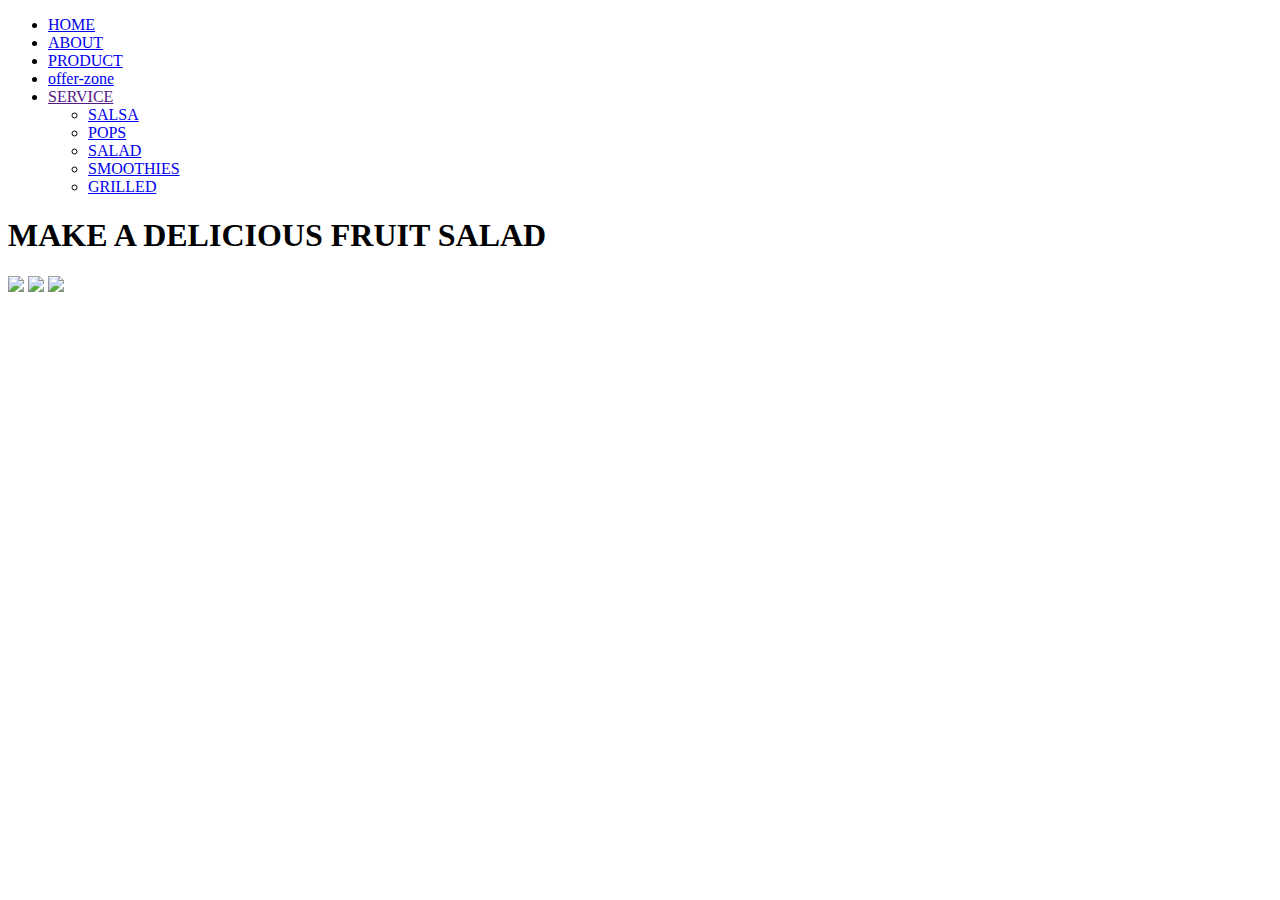
==== index.html @ b82fda22 "first commit" ====
<!DOCTYPE html>
<html>
    <head>
        <title>Pear page </title>
        <link  rel="stylesheet" href="https://cdnjs.com/libraries/font-awesome">
        <link rel="stylesheet" href="../pearpage/css/pearstyle.css">

    </head>
    <body>
        <div class="page-wrapper">
            <div class="sticky">
                <nav class="nav-area">
                    <ul>
                        <li><a href="#">HOME</a></li>
                        <li><a href="about.html">ABOUT</a></li>
                        <li><a href="product.html">PRODUCT</a></li>
                        <li><a href="offer.html">offer-zone</a></li>
                        <li><a href="">SERVICE</a>
                            <ul>
                                <li><a href="https://www.tasteofhome.com/recipes/northwest-cherry-salsa/" target="_blank">SALSA</a></li>
                                <li><a href="https://www.tasteofhome.com/recipes/berry-white-ice-pops/" target="_blank">POPS</a></li>
                                <li><a href="https://www.tasteofhome.com/recipes/honey-yogurt-berry-salad/" target="_blank">SALAD</a></li>
                                <li><a href="https://www.tasteofhome.com/recipes/creamy-berry-smoothies/" target="_blank">SMOOTHIES</a></li>
                                <li><a href="https://www.tasteofhome.com/recipes/chili-lime-grilled-pineapple/" target="_blank">GRILLED</a></li>
                            </ul>     
                        </li>        
                                    
                    </ul>
                </nav>
            </div>
            <div class="home">
                <h1>MAKE A DELICIOUS FRUIT <span>SALAD</span></h1>
                <div class="items">
                    <img src="../pearpage/images/salad.jpg">
                    <img src="../pearpage/images/salad1.jpg">
                    <img src="../pearpage/images/salad2.jpg">

                </div>
            </div>   
            
               
               
               
        </div>

    </body>
</html>
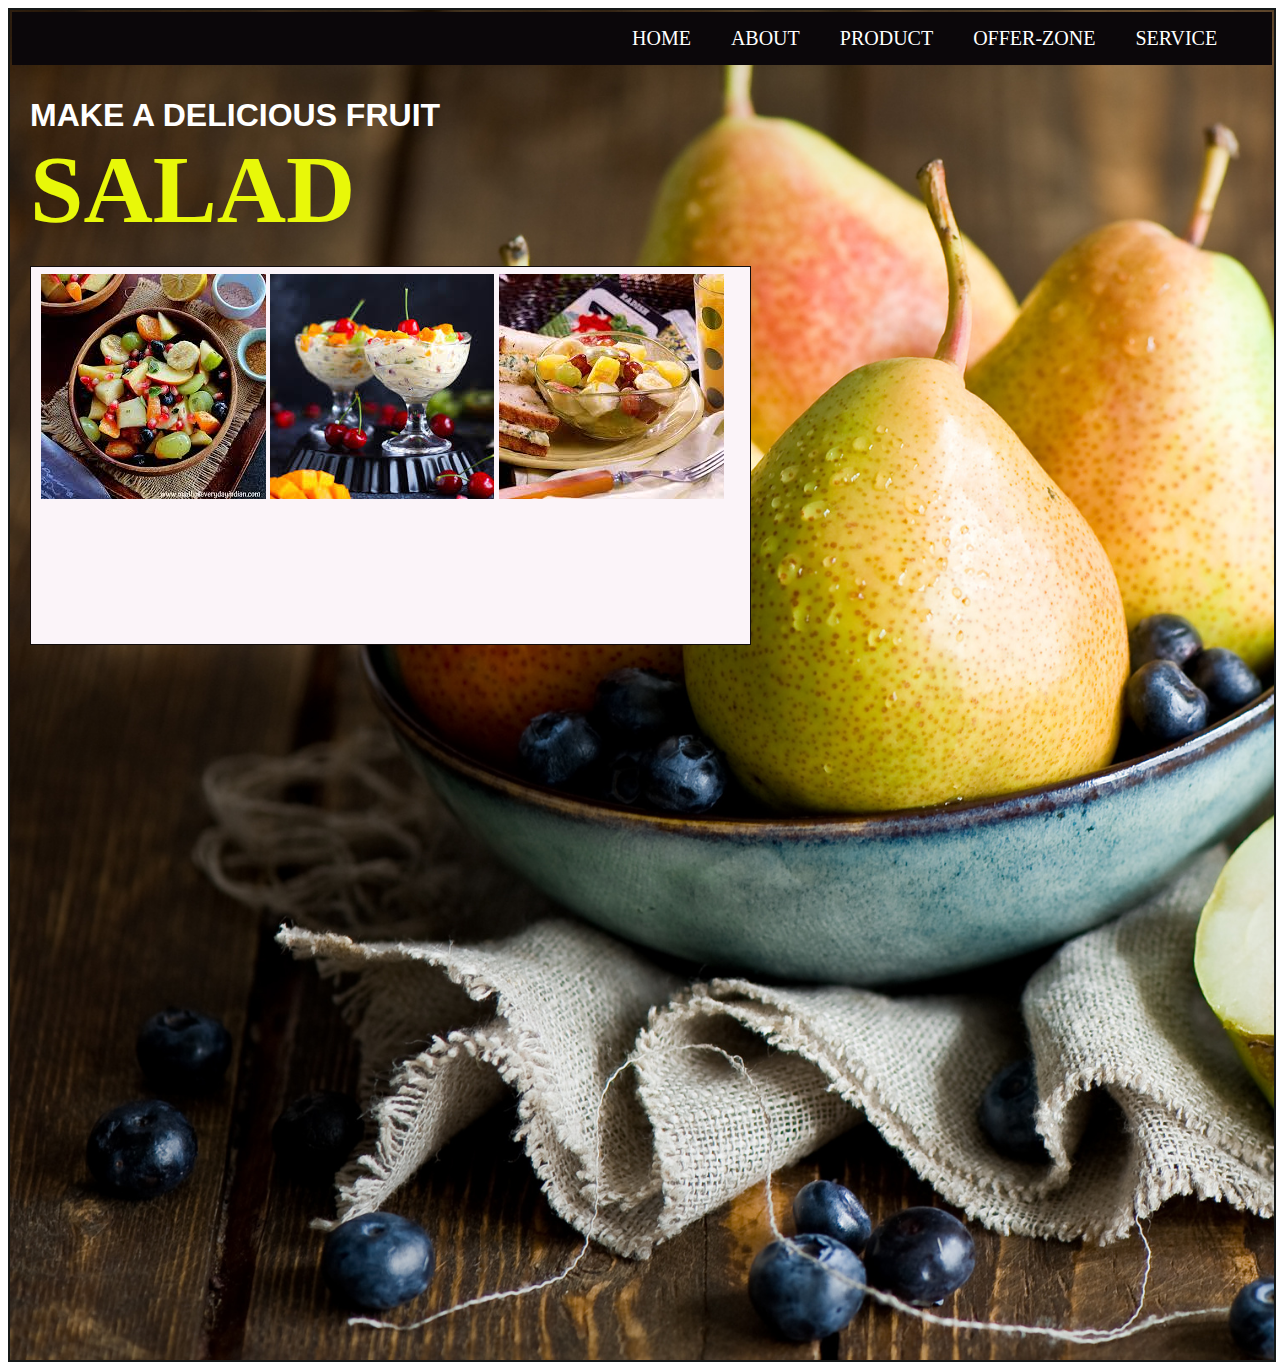
==== commit 8ecd3e08: "changed images path" ====
--- a/index.html
+++ b/index.html
@@ -3,7 +3,7 @@
     <head>
         <title>Pear page </title>
         <link  rel="stylesheet" href="https://cdnjs.com/libraries/font-awesome">
-        <link rel="stylesheet" href="../pearpage/css/pearstyle.css">
+        <link rel="stylesheet" href="css/pearstyle.css">
 
     </head>
     <body>
@@ -31,9 +31,9 @@
             <div class="home">
                 <h1>MAKE A DELICIOUS FRUIT <span>SALAD</span></h1>
                 <div class="items">
-                    <img src="../pearpage/images/salad.jpg">
-                    <img src="../pearpage/images/salad1.jpg">
-                    <img src="../pearpage/images/salad2.jpg">
+                    <img src="images/salad.jpg">
+                    <img src="images/salad1.jpg">
+                    <img src="images/salad2.jpg">
 
                 </div>
             </div>   
@@ -44,4 +44,4 @@
         </div>
 
     </body>
-</html>+</html>
--- a/css/pearstyle.css
+++ b/css/pearstyle.css
@@ -0,0 +1,189 @@
+
+body{
+    font-family:Verdana, Geneva, Tahoma, sans-serif;
+}
+.page-wrapper{
+    border-style: solid;
+    border-color:rgb(21, 25, 25);
+    border-width:2px;
+    width:100%;
+    height:150vh;
+    background-image: url("../images/pear.jpg");
+    background-repeat: no-repeat;
+    background-size: cover;
+}
+a{
+    font-size: 20px;
+    text-transform: uppercase;
+    font-family: 'Lucida Sans', 'Lucida Sans Regular';
+}
+.nav-area{
+    background-color: #0b070a;
+}
+.nav-area:after{
+    content:'';
+    clear:both;
+    display:block;
+}
+.nav-area ul{
+    list-style:none;
+    margin: 0;
+    padding-left: 600px;
+}
+.nav-area >ul >li{
+    float:left;
+    position: relative;
+}
+.nav-area ul li a{
+    text-decoration: none;
+    color: #fff;
+    padding: 15px 20px;
+    display: block;
+}
+.nav-area ul li:hover a{
+    background:rgb(239, 128, 206);
+}
+.nav-area ul ul{
+    position: absolute;
+    padding: 0;
+    min-width:160px;
+    display: none;
+    top:100%;
+    left:0;
+}
+.nav-area ul li:hover >ul{
+    display: block;
+}
+.nav-area ul ul li:hover a{
+    background: #64caec;
+}
+.nav-area ul ul li{
+    position: relative;
+}
+.sticky{
+        position: -webkit-sticky;
+        position: sticky;
+        top: 0;
+        padding: 5px;
+}
+
+h1{
+    color:#fff ;
+
+}
+span{
+    font-family:cursive;
+    font-size: 6rem;
+    color: #e8f809;
+    display: block;
+    font-weight: 800;
+}
+button{
+    background-color: #fce131;
+    padding: 1rem 3rem;
+    border-radius: 2rem;
+    font-size: 1.3rem;
+    border: 0;
+    margin:10px;
+}
+.head{
+    width: auto;
+    margin: 0 50px;
+}
+.chat{
+    position: fixed;
+    right:80px;
+    bottom:100px;
+    width: 2%;
+    height: 5%;
+    margin-bottom: 100px;
+    padding: 0 9px 40px 0px;
+    margin-right:80px ;
+}
+.create{
+    margin:0 90px;
+}
+
+.sticky{
+  position: -webkit-sticky;
+  position: sticky;
+  top: 0;
+  padding: 2px;
+}
+.float{
+    border:1px solid;
+    border-color:rgb(235, 228, 228);
+    font-family:'Lucida Sans';
+    color: #e2e8eb;
+    background-color: rgb(11, 14, 14);
+    align-items:center;
+    justify-items: center;
+    margin: 20px 5px 10px 20px;
+    padding: 5px 10px 2px 10px;
+    
+}
+.fruit{
+    border: solid;
+    border-color:rgb(17, 12, 12);
+    border-width:1px;
+    width: 80%;
+    font-family:'Lucida Sans';
+    color: #0d090c;
+    position: absolute;
+    height: 50vh;
+    margin-top:100px;
+    margin-left:100px;
+    padding: 7px 30px 2px 10px;
+    background-color: rgb(240, 252, 252);
+    background-repeat: no-repeat;
+    background-size: cover;
+}
+center{
+    margin-top: 5px;
+    text-decoration: underline;
+    color: #f2f1f5;
+    font-size: larger;
+}
+
+.home{
+    margin-left: 20px;
+    margin-top: 30px;
+}
+.items{
+    border: solid;
+    border-color:rgb(17, 12, 12);
+    border-width:1px;
+    width: 57%;
+    height: 41vh;
+    padding: 7px 0 1px 10px;
+    background-color: #fbf4f9;
+}
+.dropdown{
+    display: none;
+}
+.page-wrapper ul li:hover .dropdown{
+    display: block;
+    position: absolute;
+    background: rgb(21, 25, 25);
+    margin-top: 15px;
+    margin-left: -15px;
+}
+.grid-container {
+    display: grid;
+    height: 400px;
+    width: 80%;
+    margin-left: 100px;
+    align-content: space-around;
+    grid-template-columns: auto auto auto;
+    gap: 20px;
+    background-color: #0b0c0c;
+    padding: 10px;
+  }
+  
+  .grid-container > div {
+    background-color: rgba(255, 255, 255, 0.8);
+    text-align: center;
+    padding: 20px 0;
+    font-size: 30px;
+  }
+  